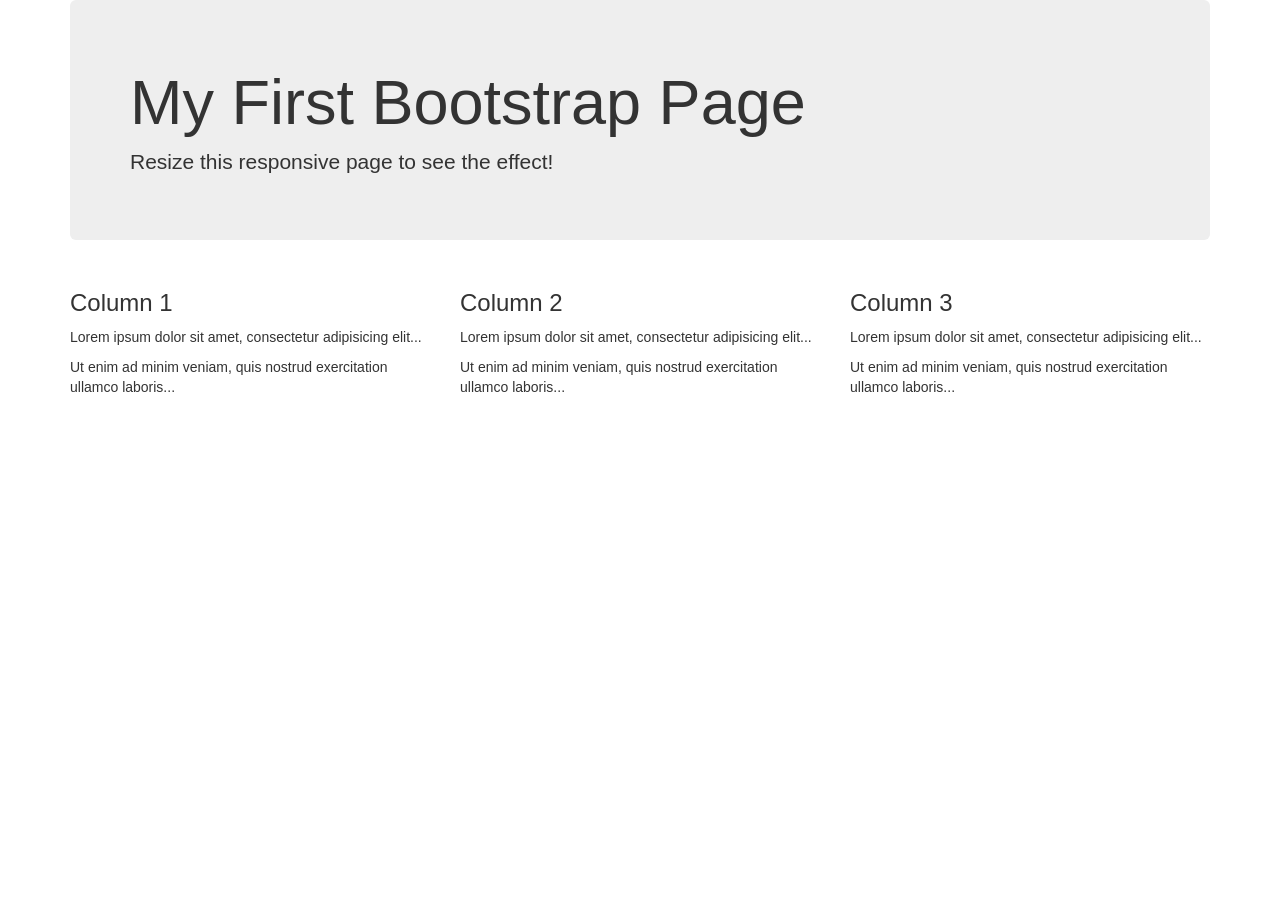
==== template.html @ 421a4424 "Adding a file as a template" ====
<!DOCTYPE html>
<html lang="en">
<head>
  <title>Bootstrap Example</title>
  <meta charset="utf-8">
  <meta name="viewport" content="width=device-width, initial-scale=1">
  <link rel="stylesheet" href="http://maxcdn.bootstrapcdn.com/bootstrap/3.2.0/css/bootstrap.min.css">
  <script src="https://ajax.googleapis.com/ajax/libs/jquery/1.11.1/jquery.min.js"></script>
  <script src="http://maxcdn.bootstrapcdn.com/bootstrap/3.2.0/js/bootstrap.min.js"></script>
</head>
<body>

<div class="container">
  <div class="jumbotron">
    <h1>My First Bootstrap Page</h1>
    <p>Resize this responsive page to see the effect!</p> 
  </div>
  <div class="row">
    <div class="col-sm-4">
      <h3>Column 1</h3>
      <p>Lorem ipsum dolor sit amet, consectetur adipisicing elit...</p>
      <p>Ut enim ad minim veniam, quis nostrud exercitation ullamco laboris...</p>
    </div>
    <div class="col-sm-4">
      <h3>Column 2</h3>
      <p>Lorem ipsum dolor sit amet, consectetur adipisicing elit...</p>
      <p>Ut enim ad minim veniam, quis nostrud exercitation ullamco laboris...</p>
    </div>
    <div class="col-sm-4">
      <h3>Column 3</h3>        
      <p>Lorem ipsum dolor sit amet, consectetur adipisicing elit...</p>
      <p>Ut enim ad minim veniam, quis nostrud exercitation ullamco laboris...</p>
    </div>
  </div>
</div>

</body>
</html>
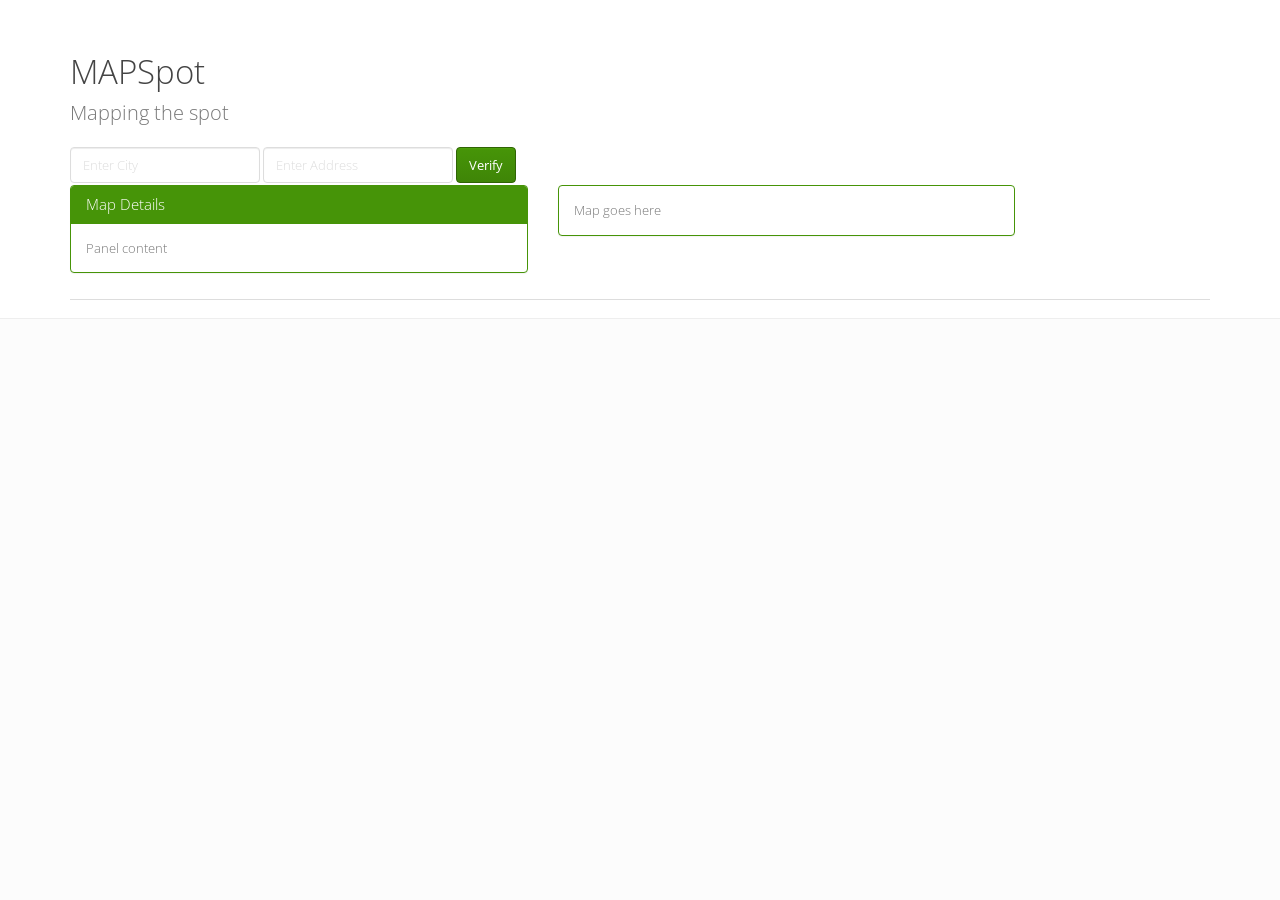
==== commit d9318cd2: "Merge branch 'master' of https://github.com/locuxs/MAPSpot" ====
--- a/template.html
+++ b/template.html
@@ -1,38 +1,57 @@
-<!DOCTYPE html>
-<html lang="en">
+﻿<!DOCTYPE html>
+<html xmlns="http://www.w3.org/1999/xhtml">
 <head>
-  <title>Bootstrap Example</title>
-  <meta charset="utf-8">
-  <meta name="viewport" content="width=device-width, initial-scale=1">
-  <link rel="stylesheet" href="http://maxcdn.bootstrapcdn.com/bootstrap/3.2.0/css/bootstrap.min.css">
-  <script src="https://ajax.googleapis.com/ajax/libs/jquery/1.11.1/jquery.min.js"></script>
-  <script src="http://maxcdn.bootstrapcdn.com/bootstrap/3.2.0/js/bootstrap.min.js"></script>
+    <title>MAPSpot</title>
+    <!--    <link href="css/bootstrap.css" rel="stylesheet" />-->
+    <link href="css/bootstrap.min.css" rel="stylesheet" />
+    <link href="css/main.css" rel="stylesheet" />
 </head>
-<body>
+<body class="an">
+    <div class="navbar navbar-default navbar-fixed-top">
+        <div class="container">
+            <div class="page-header" id="banner">
 
-<div class="container">
-  <div class="jumbotron">
-    <h1>My First Bootstrap Page</h1>
-    <p>Resize this responsive page to see the effect!</p> 
-  </div>
-  <div class="row">
-    <div class="col-sm-4">
-      <h3>Column 1</h3>
-      <p>Lorem ipsum dolor sit amet, consectetur adipisicing elit...</p>
-      <p>Ut enim ad minim veniam, quis nostrud exercitation ullamco laboris...</p>
+                <div class="row">
+                    <div class="col-lg-8 col-md-7 col-sm-6">
+                        <h1>MAPSpot</h1>
+                        <p class="lead">Mapping the spot</p>
+                    </div>
+                </div>
+                
+                <div class="row">
+                    <form class="navbar-form navbar-left" role="search">
+                        <div class="form-group">
+                            <input type="text" class="form-control" placeholder="Enter City" />
+                            <input type="text" class="form-control" placeholder="Enter Address" />
+                        </div>
+                        <a href="#" class="btn btn-success">Verify </a>
+
+                    </form>
+                </div>
+
+                <div class="row">
+                    <div class="col-md-5">
+                        <div class="panel panel-success">
+                            <div class="panel-heading">
+                                <h3 class="panel-title">Map Details</h3>
+                            </div>
+                            <div class="panel-body">
+                                Panel content
+                            </div>
+                        </div>
+                    </div>
+                    <div class="col-md-5">
+
+                        <div class="panel panel-success">
+                            <div class="panel-body">
+                                Map goes here
+                            </div>
+                        </div>
+
+                    </div>
+                </div>
+            </div>
+        </div>
     </div>
-    <div class="col-sm-4">
-      <h3>Column 2</h3>
-      <p>Lorem ipsum dolor sit amet, consectetur adipisicing elit...</p>
-      <p>Ut enim ad minim veniam, quis nostrud exercitation ullamco laboris...</p>
-    </div>
-    <div class="col-sm-4">
-      <h3>Column 3</h3>        
-      <p>Lorem ipsum dolor sit amet, consectetur adipisicing elit...</p>
-      <p>Ut enim ad minim veniam, quis nostrud exercitation ullamco laboris...</p>
-    </div>
-  </div>
-</div>
-
 </body>
-</html>+</html>
